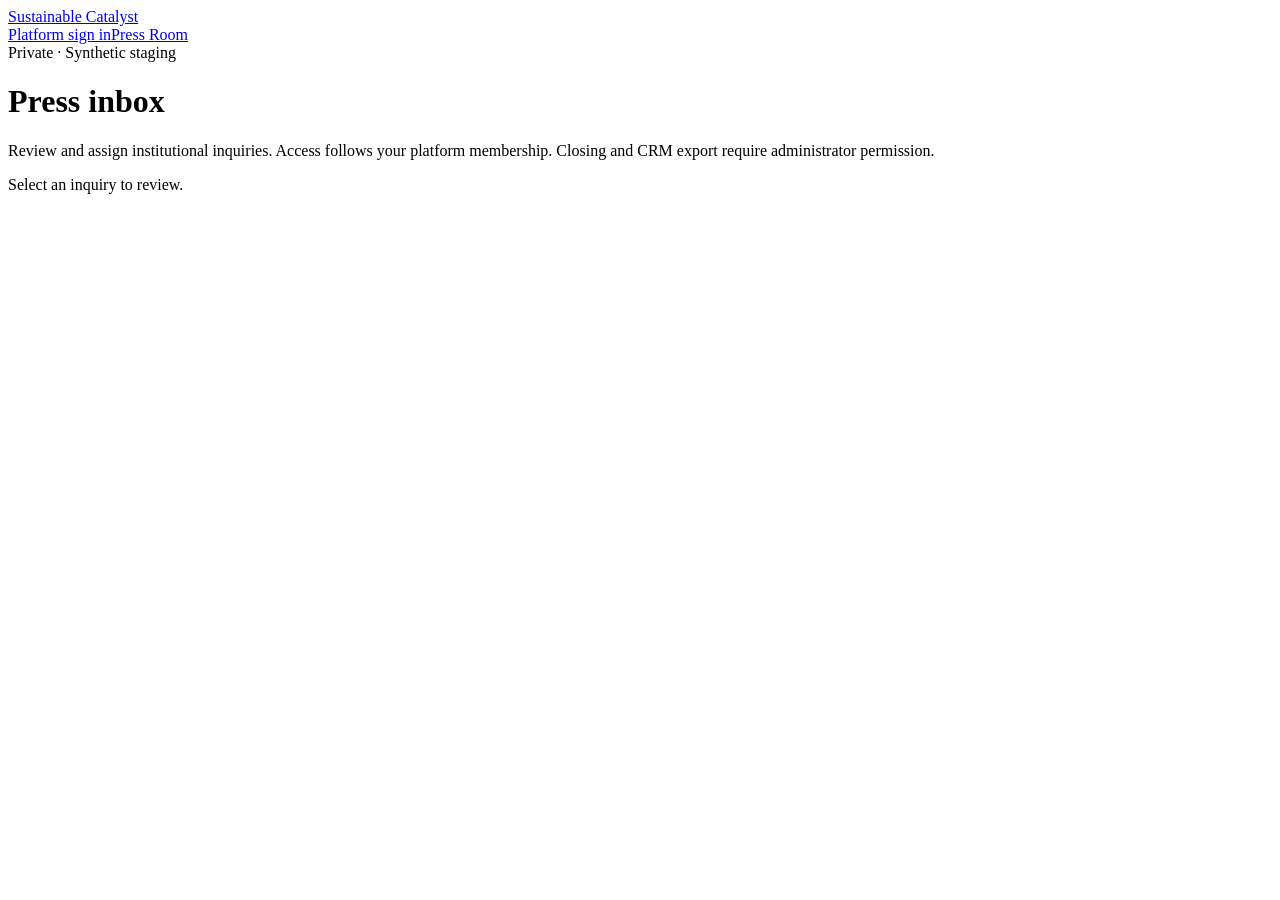
==== backend/app/media09_assets/inbox.html @ 8e25a51e "Build synthetic Press form, platform-session inbox, assignment and optional HubSpot connector" ====
<!doctype html><html lang="en"><head><meta charset="utf-8"><meta name="viewport" content="width=device-width,initial-scale=1"><meta name="robots" content="noindex,nofollow"><title>Private Press Inbox · Sustainable Catalyst</title><link rel="stylesheet" href="/press/assets/press.css"><script src="/press/assets/inbox.js" defer></script></head><body><header><a class="brand" href="/press/">Sustainable Catalyst</a><nav aria-label="Staff"><a href="/v1/human-auth/login">Platform sign in</a><a href="/press/">Press Room</a></nav></header><main><span class="eyebrow">Private · Synthetic staging</span><h1>Press inbox</h1><p>Review and assign institutional inquiries. Access follows your platform membership. Closing and CRM export require administrator permission.</p><p id="result" role="status" aria-live="polite"></p><div class="inbox-layout"><section aria-label="Inquiry queue" id="queue"></section><section class="card" id="detail" aria-label="Inquiry detail"><p>Select an inquiry to review.</p></section></div></main></body></html>
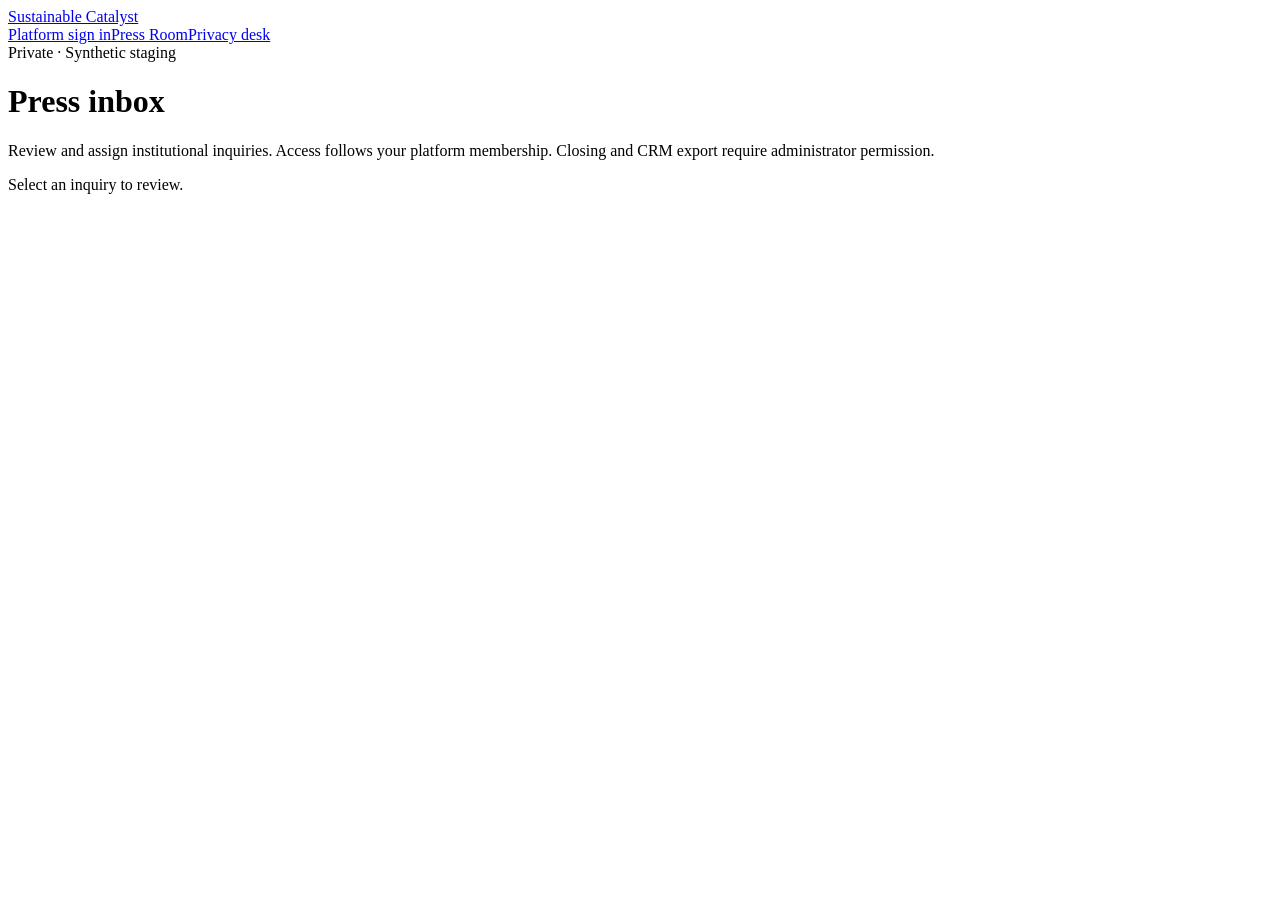
==== commit caab7e2f: "Implement default-disabled Media retention, rights, erasure, holds and restore suppression" ====
--- a/backend/app/media09_assets/inbox.html
+++ b/backend/app/media09_assets/inbox.html
@@ -1 +1 @@
-<!doctype html><html lang="en"><head><meta charset="utf-8"><meta name="viewport" content="width=device-width,initial-scale=1"><meta name="robots" content="noindex,nofollow"><title>Private Press Inbox · Sustainable Catalyst</title><link rel="stylesheet" href="/press/assets/press.css"><script src="/press/assets/inbox.js" defer></script></head><body><header><a class="brand" href="/press/">Sustainable Catalyst</a><nav aria-label="Staff"><a href="/v1/human-auth/login">Platform sign in</a><a href="/press/">Press Room</a></nav></header><main><span class="eyebrow">Private · Synthetic staging</span><h1>Press inbox</h1><p>Review and assign institutional inquiries. Access follows your platform membership. Closing and CRM export require administrator permission.</p><p id="result" role="status" aria-live="polite"></p><div class="inbox-layout"><section aria-label="Inquiry queue" id="queue"></section><section class="card" id="detail" aria-label="Inquiry detail"><p>Select an inquiry to review.</p></section></div></main></body></html>
+<!doctype html><html lang="en"><head><meta charset="utf-8"><meta name="viewport" content="width=device-width,initial-scale=1"><meta name="robots" content="noindex,nofollow"><title>Private Press Inbox · Sustainable Catalyst</title><link rel="stylesheet" href="/press/assets/press.css"><script src="/press/assets/inbox.js" defer></script></head><body><header><a class="brand" href="/press/">Sustainable Catalyst</a><nav aria-label="Staff"><a href="/v1/human-auth/login">Platform sign in</a><a href="/press/">Press Room</a><a href="/press/privacy">Privacy desk</a></nav></header><main><span class="eyebrow">Private · Synthetic staging</span><h1>Press inbox</h1><p>Review and assign institutional inquiries. Access follows your platform membership. Closing and CRM export require administrator permission.</p><p id="result" role="status" aria-live="polite"></p><div class="inbox-layout"><section aria-label="Inquiry queue" id="queue"></section><section class="card" id="detail" aria-label="Inquiry detail"><p>Select an inquiry to review.</p></section></div></main></body></html>
